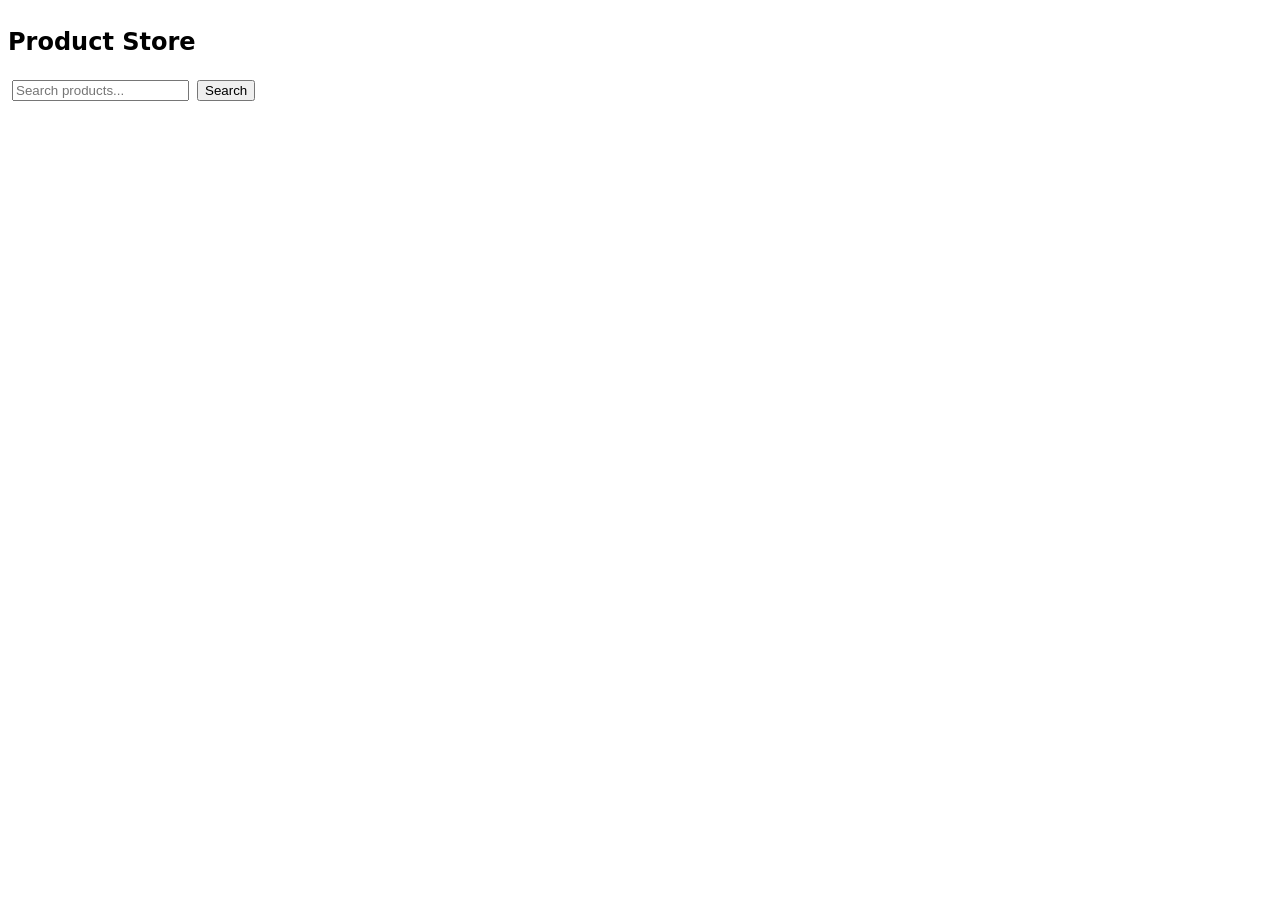
==== index.html @ 91443f79 "index.html" ====
<!DOCTYPE html>
<html lang="en">
<head>
    <meta charset="UTF-8">
    <meta name="viewport" content="width=device-width, initial-scale=1.0">
    <title>Products</title>
    <link href="./style.css" rel="stylesheet">
</head>
<body>
    <h2 class="heading">Product Store</h2>

    <!-- Search form: submitting this will perform a product search -->
    <form id="search-form">
        <!-- Wrapper for the search input element -->
        <div class="search-element">
            <!-- Text input where users type their search query -->
            <input type="text" id="search-bar" name="search" placeholder="Search products..." />
        </div>
        <!-- Wrapper for the submit button -->
        <div class="search-element">
            <!-- Button that submits the form to trigger the search -->
            <button type="submit">Search</button>
        </div>
    </form>

    <!-- Suggestions container for autocomplete results (populated by JavaScript) -->
    <div id="suggestions"></div>

    <!-- Section where product cards will be injected by JavaScript -->
    <section id="product-section"></section>

    <script src="./script.js"></script>
</body>
</html>
---- style.css ----
/* Page body styles: sets a vertical layout and a system font stack for consistency */
body{
    display: flex; /* use flexbox for main layout */
    flex-direction: column; /* stack children vertically */
    font-family: system-ui, -apple-system, BlinkMacSystemFont, 'Segoe UI', Roboto, Oxygen, Ubuntu, Cantarell, 'Open Sans', 'Helvetica Neue', sans-serif; /* fallback font stack */
}

/* Form uses flex layout to keep input and button on one line */
form{
    display: flex; /* show input and button inline */
}

/* Small spacing wrapper for search elements */
.search-element{
    margin:4px /* small gap around search controls */
}

/* Container for product cards */
#product-section{
    width: 100%; /* full width */
    border-radius: 5px; /* subtle rounded corners */
    display: flex; /* use flexbox to layout product cards */
    flex-wrap: wrap; /* allow wrapping to multiple rows */
    justify-content: space-evenly; /* distribute cards evenly */
    align-self: center; /* center the section within parent */
    align-content: space-between; /* adjust wrapped rows spacing */
}

/* Individual product card */
.product{
    margin: 10px; /* outer spacing between cards */
    border: 2px solid rgb(255, 202, 155); /* warm border color */
    background-color: rgb(255, 202, 155); /* card background color */
    display: flex; /* flex layout inside card */
    flex-direction: column; /* stack image, title, price vertically */
    height:400px; /* fixed card height */
    width:300px; /* fixed card width */
    border-radius: 5px; /* rounded card corners */
    box-shadow: 2px 2px 2px grey; /* subtle drop shadow */
}

/* Product image inside card */
.product-img{
    align-self: center; /* center image horizontally */
    border-radius: 5px; /* round the image corners */
    margin-bottom: 10px; /* spacing below image */
}

/* Product title styling */
.product-title{
    text-align: center; /* center the title text */
    padding: 4px; /* small internal spacing */
    margin: 0px; /* remove default margin */
}

/* Product price styling */
.product-price{
    text-align: center; /* center the price */
    margin: 0px; /* remove default margin */
}
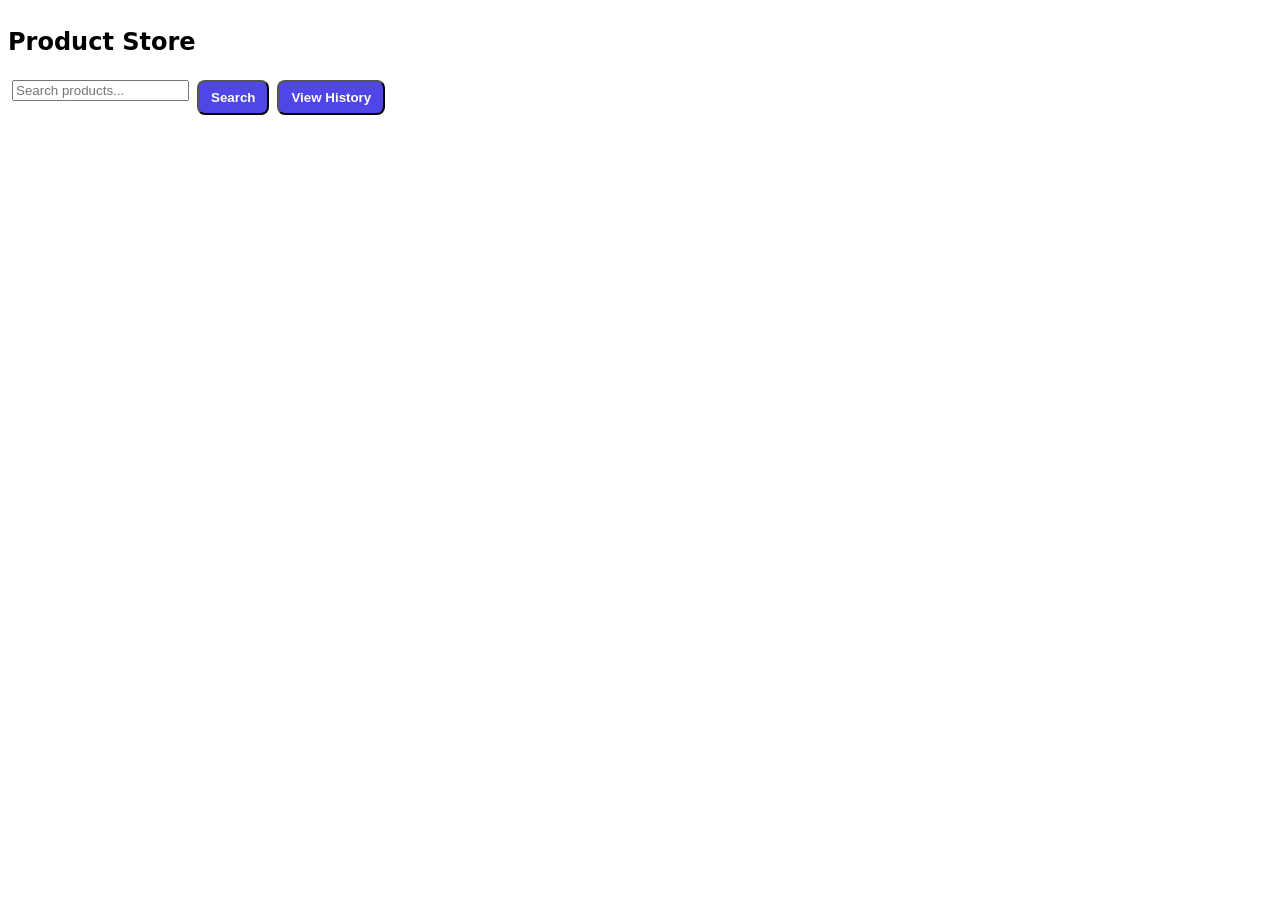
==== commit 3b40e04c: "updated os" ====
--- a/index.html
+++ b/index.html
@@ -16,10 +16,12 @@
             <!-- Text input where users type their search query -->
             <input type="text" id="search-bar" name="search" placeholder="Search products..." />
         </div>
-        <!-- Wrapper for the submit button -->
-        <div class="search-element">
+        <!-- Wrapper for the submit button and actions -->
+        <div class="search-element" style="display:flex;gap:8px;align-items:center;">
             <!-- Button that submits the form to trigger the search -->
-            <button type="submit">Search</button>
+            <button type="submit" class="btn search-btn">Search</button>
+            <!-- Button to view search history; type=button avoids submitting the form -->
+            <button type="button" id="view-history-button" class="btn">View History</button>
         </div>
     </form>
 
--- a/style.css
+++ b/style.css
@@ -57,4 +57,13 @@
 .product-price{
     text-align: center; /* center the price */
     margin: 0px; /* remove default margin */
-}+}
+
+/* History view styles */
+.btn{ display:inline-block; padding:8px 12px; background: #4f46e5; color:#fff; border-radius:8px; text-decoration:none; font-weight:600; }
+.history-container{ padding:8px; min-height:80px; }
+.history-item{ display:flex; justify-content:space-between; align-items:center; padding:8px; border-radius:6px; cursor:pointer; border-bottom:1px solid #eee; }
+.history-item:hover{ background:rgba(79,70,229,0.03); }
+.history-item .term{ font-size:14px; }
+.history-item .time{ color:#6b7280; font-size:12px; }
+.clear-btn{ background:transparent; border:1px solid #e5e7eb; padding:6px 10px; border-radius:6px; cursor:pointer; }
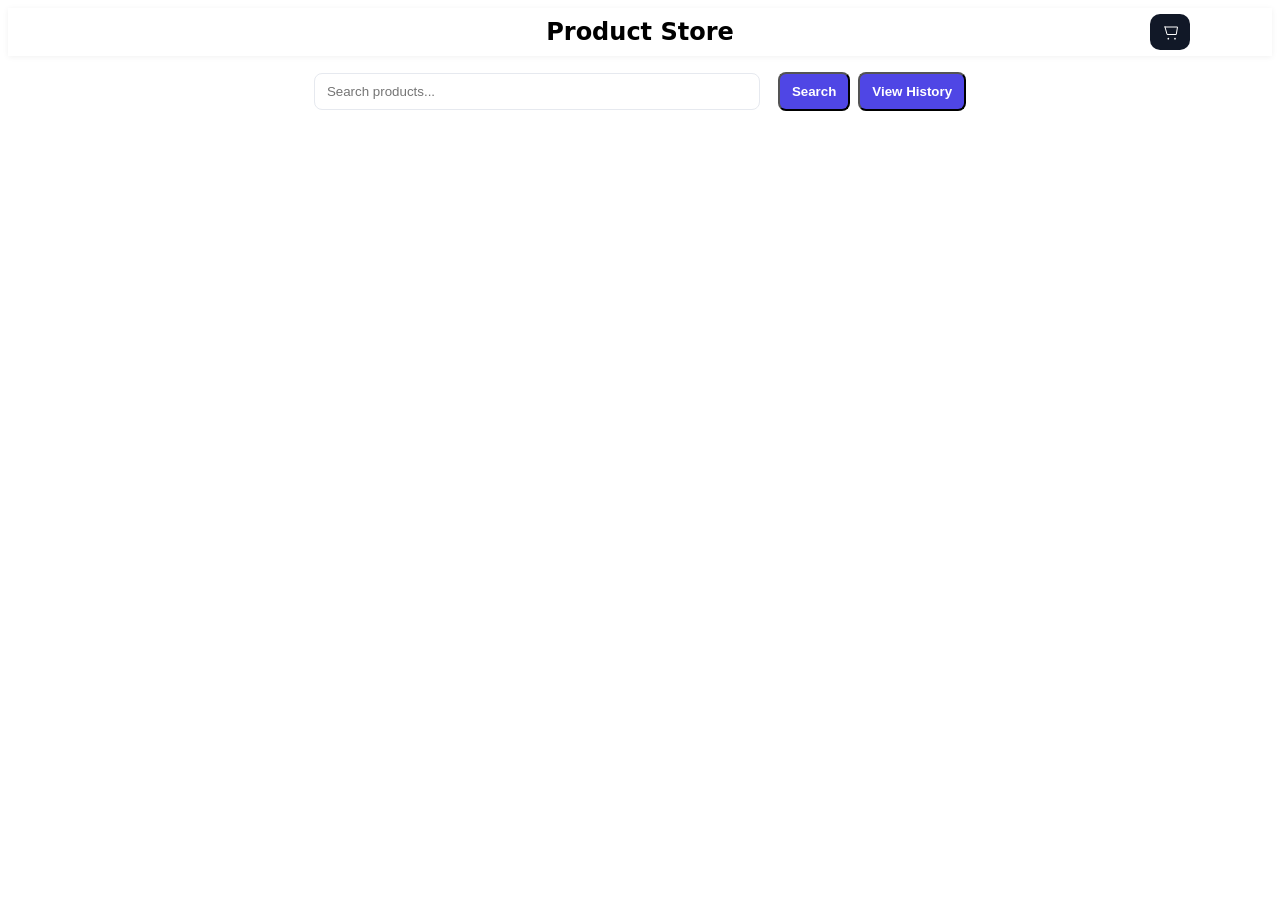
==== commit f99e618f: "sec commit" ====
--- a/index.html
+++ b/index.html
@@ -7,7 +7,21 @@
     <link href="./style.css" rel="stylesheet">
 </head>
 <body>
-    <h2 class="heading">Product Store</h2>
+    <header class="page-header">
+      <div class="header-inner">
+        <h2 class="heading">Product Store</h2>
+        <!-- Cart button with badge showing item count (positioned to the right via CSS) -->
+        <button id="cart-button" class="cart-btn" aria-label="View cart">
+          <!-- simple cart SVG icon -->
+          <svg width="20" height="20" viewBox="0 0 24 24" fill="none" xmlns="http://www.w3.org/2000/svg" aria-hidden="true">
+            <path d="M6 6h15l-1.5 9h-11L6 6z" stroke="#fff" stroke-width="1.2" stroke-linecap="round" stroke-linejoin="round"/>
+            <circle cx="10" cy="20" r="1" fill="#fff" />
+            <circle cx="18" cy="20" r="1" fill="#fff" />
+          </svg>
+          <span id="cart-count" class="cart-count">0</span>
+        </button>
+      </div>
+    </header>
 
     <!-- Search form: submitting this will perform a product search -->
     <form id="search-form">
--- a/style.css
+++ b/style.css
@@ -66,4 +66,92 @@
 .history-item:hover{ background:rgba(79,70,229,0.03); }
 .history-item .term{ font-size:14px; }
 .history-item .time{ color:#6b7280; font-size:12px; }
-.clear-btn{ background:transparent; border:1px solid #e5e7eb; padding:6px 10px; border-radius:6px; cursor:pointer; }+.clear-btn{ background:transparent; border:1px solid #e5e7eb; padding:6px 10px; border-radius:6px; cursor:pointer; }
+
+/* Viewed product item tweaks */
+.viewed-item img{ width:56px; height:56px; object-fit:cover; border-radius:6px; }
+.viewed-item .term{ max-width:420px; overflow:hidden; text-overflow:ellipsis; white-space:nowrap; }
+
+
+/* Cart icon and badge */
+.cart-btn{
+  display:inline-flex;
+  align-items:center;
+  gap:8px;
+  background:#111827;
+  border:none;
+  padding:8px 10px;
+  border-radius:10px;
+  color:#fff;
+  cursor:pointer;
+}
+.cart-btn svg{ display:block }
+.cart-count{
+  background:#ef4444;
+  color:white;
+  font-weight:700;
+  padding:2px 6px;
+  border-radius:999px;
+  font-size:12px;
+  min-width:22px;
+  text-align:center;
+}
+
+/* Header: sticky top, inner centered heading, cart pinned to right */
+.page-header{
+  position:sticky;
+  top:0;
+  width:100%;
+  background: #ffffffcc; /* slight translucency to blend */
+  backdrop-filter: blur(4px);
+  z-index:40;
+  box-shadow: 0 1px 6px rgba(2,6,23,0.06);
+}
+.header-inner{
+  max-width:1100px;
+  margin:0 auto;
+  padding:10px 12px;
+  display:flex;
+  justify-content:center; /* center the heading */
+  align-items:center;
+  position:relative; /* for absolute cart positioning */
+}
+.header-inner .heading{ margin:0; }
+
+/* pin cart to right edge of the inner container */
+.header-inner .cart-btn{
+  position:absolute;
+  right:12px;
+  top:50%;
+  transform:translateY(-50%);
+}
+
+/* Center the search form: keep it in the document flow but centered */
+#search-form{
+  max-width:720px;
+  margin:12px auto 18px;
+  display:flex;
+  gap:10px;
+  justify-content:center; /* center input + buttons horizontally */
+  align-items:center;
+  padding:0 12px;
+}
+
+/* Make the input a bit wider and visually centered */
+#search-bar{
+  padding:10px 12px;
+  width:420px;
+  border-radius:8px;
+  border:1px solid #e6e9ef;
+}
+
+/* Ensure buttons match height and align with input */
+.btn, .search-btn{
+  padding:10px 12px;
+  border-radius:8px;
+}
+
+@media (max-width:520px){
+  #search-bar{ width:220px; }
+  .header-inner .cart-btn{ right:8px; }
+}
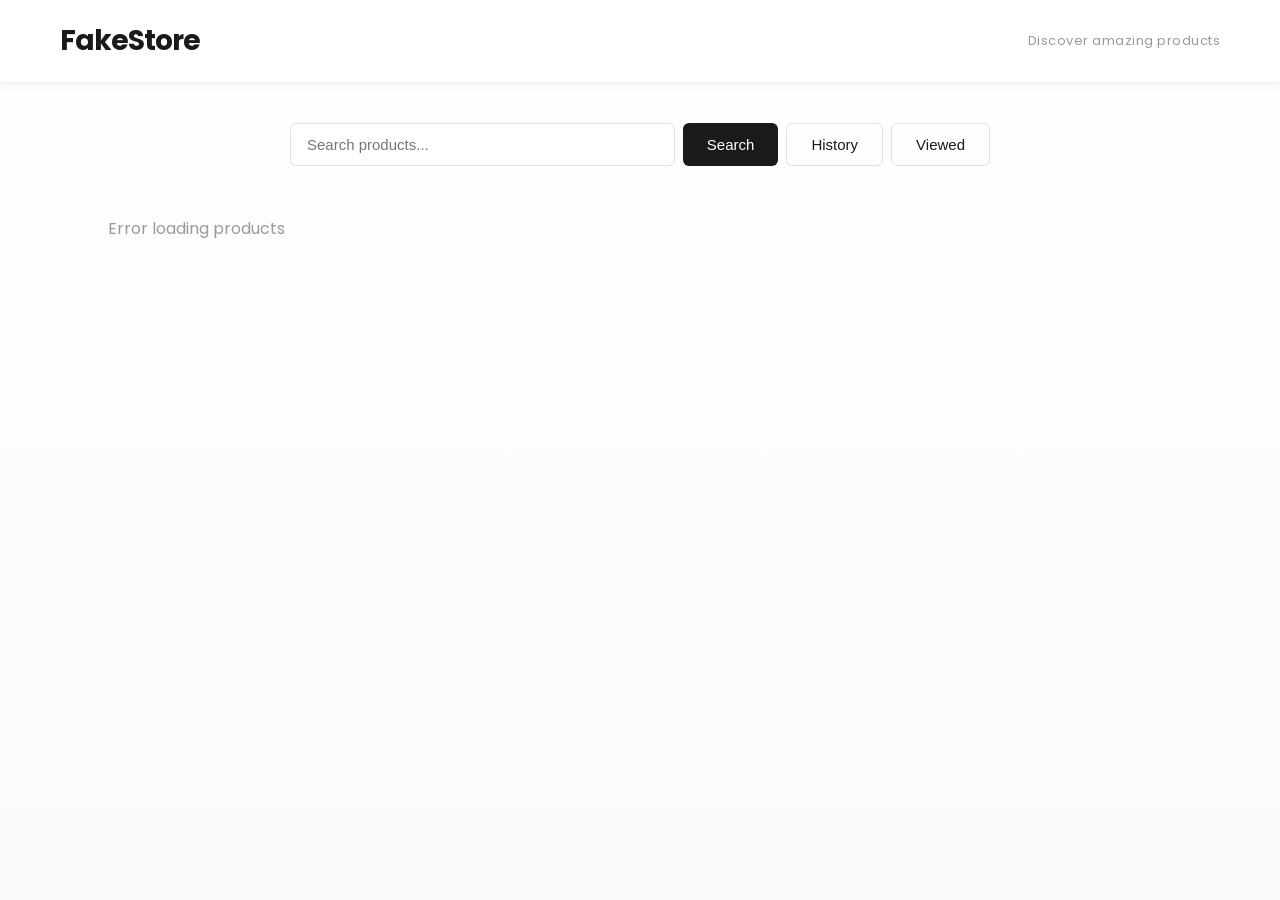
==== commit 97e5b5d9: "updated" ====
--- a/index.html
+++ b/index.html
@@ -1,50 +1,37 @@
+
 <!DOCTYPE html>
 <html lang="en">
 <head>
     <meta charset="UTF-8">
     <meta name="viewport" content="width=device-width, initial-scale=1.0">
-    <title>Products</title>
-    <link href="./style.css" rel="stylesheet">
+    <title>FakeStore Products</title>
+    <link rel="preconnect" href="https://fonts.googleapis.com">
+    <link rel="preconnect" href="https://fonts.gstatic.com" crossorigin>
+    <link href="https://fonts.googleapis.com/css2?family=Poppins:wght@400;500;600;700;800&display=swap" rel="stylesheet">
+    <link rel="stylesheet" href="css/style.css">
 </head>
 <body>
-    <header class="page-header">
-      <div class="header-inner">
-        <h2 class="heading">Product Store</h2>
-        <!-- Cart button with badge showing item count (positioned to the right via CSS) -->
-        <button id="cart-button" class="cart-btn" aria-label="View cart">
-          <!-- simple cart SVG icon -->
-          <svg width="20" height="20" viewBox="0 0 24 24" fill="none" xmlns="http://www.w3.org/2000/svg" aria-hidden="true">
-            <path d="M6 6h15l-1.5 9h-11L6 6z" stroke="#fff" stroke-width="1.2" stroke-linecap="round" stroke-linejoin="round"/>
-            <circle cx="10" cy="20" r="1" fill="#fff" />
-            <circle cx="18" cy="20" r="1" fill="#fff" />
-          </svg>
-          <span id="cart-count" class="cart-count">0</span>
-        </button>
-      </div>
+    <header class="header">
+        <div class="header-content">
+            <a href="index.html" class="logo">FakeStore</a>
+            <p class="tagline">Discover amazing products</p>
+        </div>
     </header>
+    <div class="container">
+        <div class="search-box">
+            <input type="search" id="searchInput" placeholder="Search products...">
+            <button id="searchBtn">Search</button>
+            <button id="historyBtn" onclick="window.location.href='history.html'">History</button>
+            <button id="historyBtn" onclick="window.location.href='view-history.html'">Viewed</button>
+            <div id="suggestion"></div>
+        </div>
+        <div id="products" class="products">
+            <p class="loading">Loading products...</p>
+        </div>
+        <div id="pagination" class="pagination"></div>
+    </div>
 
-    <!-- Search form: submitting this will perform a product search -->
-    <form id="search-form">
-        <!-- Wrapper for the search input element -->
-        <div class="search-element">
-            <!-- Text input where users type their search query -->
-            <input type="text" id="search-bar" name="search" placeholder="Search products..." />
-        </div>
-        <!-- Wrapper for the submit button and actions -->
-        <div class="search-element" style="display:flex;gap:8px;align-items:center;">
-            <!-- Button that submits the form to trigger the search -->
-            <button type="submit" class="btn search-btn">Search</button>
-            <!-- Button to view search history; type=button avoids submitting the form -->
-            <button type="button" id="view-history-button" class="btn">View History</button>
-        </div>
-    </form>
-
-    <!-- Suggestions container for autocomplete results (populated by JavaScript) -->
-    <div id="suggestions"></div>
-
-    <!-- Section where product cards will be injected by JavaScript -->
-    <section id="product-section"></section>
-
-    <script src="./script.js"></script>
+    <script src="js/pagination.js"></script>
+    <script src="js/main.js"></script>
 </body>
-</html>
+</html>
--- a/css/style.css
+++ b/css/style.css
@@ -0,0 +1,384 @@
+* {
+    margin: 0;
+    padding: 0;
+    box-sizing: border-box;
+}
+
+body {
+    font-family: 'Poppins', -apple-system, BlinkMacSystemFont, 'Segoe UI', sans-serif;
+    background: linear-gradient(to bottom, #ffffff 0%, #fafafa 100%);
+    min-height: 100vh;
+    color: #2c2c2c;
+}
+
+.header {
+    background: white;
+    border-bottom: 1px solid #f0f0f0;
+    padding: 20px 0;
+    margin-bottom: 40px;
+    position: sticky;
+    top: 0;
+    z-index: 100;
+    box-shadow: 0 2px 8px rgba(0, 0, 0, 0.05);
+}
+
+.header-content {
+    max-width: 1200px;
+    margin: 0 auto;
+    padding: 0 20px;
+    display: flex;
+    align-items: center;
+    justify-content: space-between;
+}
+
+.logo {
+    font-size: 28px;
+    font-weight: 700;
+    color: #1a1a1a;
+    letter-spacing: -1px;
+    margin: 0;
+    cursor: pointer;
+    transition: color 0.2s ease;
+    text-decoration: none;
+}
+
+.logo:hover {
+    color: #555;
+}
+
+.tagline {
+    font-size: 13px;
+    color: #999;
+    font-weight: 400;
+    letter-spacing: 0.5px;
+    margin: 0;
+}
+
+h1 {
+    text-align: center;
+    color: #1a1a1a;
+    margin-bottom: 40px;
+    font-weight: 600;
+    font-size: 28px;
+    letter-spacing: -0.5px;
+}
+
+.search-box {
+    display: flex;
+    gap: 8px;
+    max-width: 700px;
+    margin: 0 auto 50px;
+    position: relative;
+}
+
+#searchInput {
+    flex: 1;
+    padding: 12px 16px;
+    font-size: 15px;
+    border: 1px solid #e0e0e0;
+    border-radius: 6px;
+    outline: none;
+    transition: all 0.3s ease;
+}
+
+#searchInput:focus {
+    border-color: #999;
+    box-shadow: 0 0 0 3px rgba(0, 0, 0, 0.05);
+}
+
+#searchBtn,
+#historyBtn,
+#backBtn {
+    padding: 12px 24px;
+    font-size: 15px;
+    background-color: #1a1a1a;
+    color: white;
+    border: none;
+    border-radius: 6px;
+    cursor: pointer;
+    transition: all 0.3s ease;
+    font-weight: 500;
+}
+
+#searchBtn:hover {
+    background-color: #333;
+    transform: translateY(-1px);
+    box-shadow: 0 4px 8px rgba(0, 0, 0, 0.15);
+}
+
+#searchBtn:active {
+    transform: translateY(0);
+    box-shadow: 0 2px 4px rgba(0, 0, 0, 0.1);
+}
+
+#historyBtn {
+    background-color: transparent;
+    color: #1a1a1a;
+    border: 1px solid #e0e0e0;
+}
+
+#historyBtn:hover {
+    background-color: #f5f5f5;
+    border-color: #999;
+    transform: translateY(-1px);
+    box-shadow: 0 2px 6px rgba(0, 0, 0, 0.08);
+}
+
+#historyBtn:active {
+    transform: translateY(0);
+    box-shadow: none;
+}
+
+#backBtn {
+    background-color: transparent;
+    color: #1a1a1a;
+    border: 1px solid #e0e0e0;
+    margin-bottom: 30px;
+}
+
+#backBtn:hover {
+    background-color: #1a1a1a;
+    color: white;
+    transform: translateX(-2px);
+    box-shadow: 0 2px 6px rgba(0, 0, 0, 0.1);
+}
+
+#backBtn:active {
+    transform: translateX(0);
+}
+
+#clearBtn {
+    background-color: transparent;
+    color: #d32f2f;
+    border: 1px solid #ffcdd2;
+    display: block;
+    margin: 0 auto 30px;
+    max-width: 800px;
+}
+
+#clearBtn:hover {
+    background-color: #d32f2f;
+    color: white;
+    border-color: #d32f2f;
+    transform: translateY(-1px);
+    box-shadow: 0 2px 6px rgba(211, 47, 47, 0.3);
+}
+
+#clearBtn:active {
+    transform: translateY(0);
+}
+
+.button-group {
+    display: flex;
+    gap: 12px;
+    max-width: 800px;
+    margin: 0 auto 30px;
+}
+
+#suggestion {
+    display: none;
+    position: absolute;
+    top: 100%;
+    left: 0;
+    right: 160px;
+    background: white;
+    border: 1px solid #e0e0e0;
+    border-radius: 6px;
+    margin-top: 4px;
+    max-height: 200px;
+    overflow-y: auto;
+    z-index: 1000;
+    box-shadow: 0 4px 12px rgba(0, 0, 0, 0.08);
+}
+
+.suggestion-items {
+    padding: 12px 16px;
+    cursor: pointer;
+    border-bottom: 1px solid #f5f5f5;
+    font-size: 14px;
+    transition: all 0.2s ease;
+}
+
+.suggestion-items:last-child {
+    border-bottom: none;
+}
+
+.suggestion-items:hover {
+    background-color: #f5f5f5;
+    padding-left: 20px;
+}
+
+.container {
+    max-width: 1200px;
+    margin: 0 auto;
+    padding: 0 20px 40px;
+}
+
+.products {
+    display: grid;
+    grid-template-columns: repeat(auto-fill, minmax(260px, 1fr));
+    gap: 24px;
+}
+
+.product {
+    background: white;
+    padding: 20px;
+    border-radius: 12px;
+    border: 2px solid #d0d0d0;
+    transition: all 0.3s ease;
+    cursor: pointer;
+    overflow: hidden;
+    box-shadow: 0 2px 8px rgba(0, 0, 0, 0.08);
+}
+
+.product:hover {
+    transform: translateY(-6px);
+    box-shadow: 0 16px 32px rgba(0, 0, 0, 0.12);
+    border-color: #b0b0b0;
+}
+
+.product img {
+    width: 100%;
+    height: 220px;
+    object-fit: contain;
+    margin-bottom: 16px;
+    padding: 10px;
+}
+
+.product h3 {
+    font-size: 14px;
+    margin-bottom: 12px;
+    color: #1a1a1a;
+    font-weight: 600;
+    line-height: 1.5;
+    min-height: 42px;
+    display: -webkit-box;
+    -webkit-line-clamp: 2;
+    -webkit-box-orient: vertical;
+    overflow: hidden;
+}
+
+.product p {
+    font-size: 13px;
+    color: #777;
+    margin-bottom: 10px;
+}
+
+.price {
+    font-size: 22px;
+    font-weight: 700;
+    color: #1a1a1a;
+    margin-top: 8px;
+}
+
+.view-time {
+    font-size: 11px;
+    color: #999;
+    margin-top: 8px;
+    font-weight: 400;
+}
+
+.pagination {
+    display: flex;
+    justify-content: center;
+    align-items: center;
+    gap: 16px;
+    margin: 40px 0;
+}
+
+.page-btn {
+    padding: 10px 20px;
+    font-size: 14px;
+    background-color: #1a1a1a;
+    color: white;
+    border: none;
+    border-radius: 6px;
+    cursor: pointer;
+    transition: all 0.3s ease;
+    font-weight: 500;
+    font-family: 'Poppins', sans-serif;
+}
+
+.page-btn:hover {
+    background-color: #333;
+    transform: translateY(-1px);
+}
+
+.page-info {
+    font-size: 14px;
+    color: #555;
+    font-weight: 500;
+}
+
+.loading {
+    text-align: center;
+    font-size: 16px;
+    color: #999;
+}
+
+#historyList {
+    max-width: 800px;
+    margin: 0 auto;
+}
+
+.history-item {
+    background: white;
+    padding: 20px 24px;
+    margin-bottom: 12px;
+    border-radius: 8px;
+    border: 2px solid #e8e8e8;
+    display: flex;
+    justify-content: space-between;
+    align-items: center;
+    transition: all 0.3s ease;
+    cursor: pointer;
+}
+
+.history-item:hover {
+    border-color: #999;
+    transform: translateX(4px);
+    box-shadow: 0 4px 12px rgba(0, 0, 0, 0.08);
+}
+
+.history-item p {
+    font-size: 15px;
+    color: #1a1a1a;
+    font-weight: 500;
+}
+
+.history-item span {
+    font-size: 13px;
+    color: #999;
+}
+
+.pagination {
+    display: flex;
+    justify-content: center;
+    align-items: center;
+    gap: 16px;
+    margin: 40px 0;
+}
+
+.page-btn {
+    padding: 10px 20px;
+    font-size: 14px;
+    background-color: #1a1a1a;
+    color: white;
+    border: none;
+    border-radius: 6px;
+    cursor: pointer;
+    transition: all 0.3s ease;
+    font-weight: 500;
+    font-family: 'Poppins', sans-serif;
+}
+
+.page-btn:hover {
+    background-color: #333;
+    transform: translateY(-1px);
+}
+
+.page-info {
+    font-size: 14px;
+    color: #555;
+    font-weight: 500;
+}
